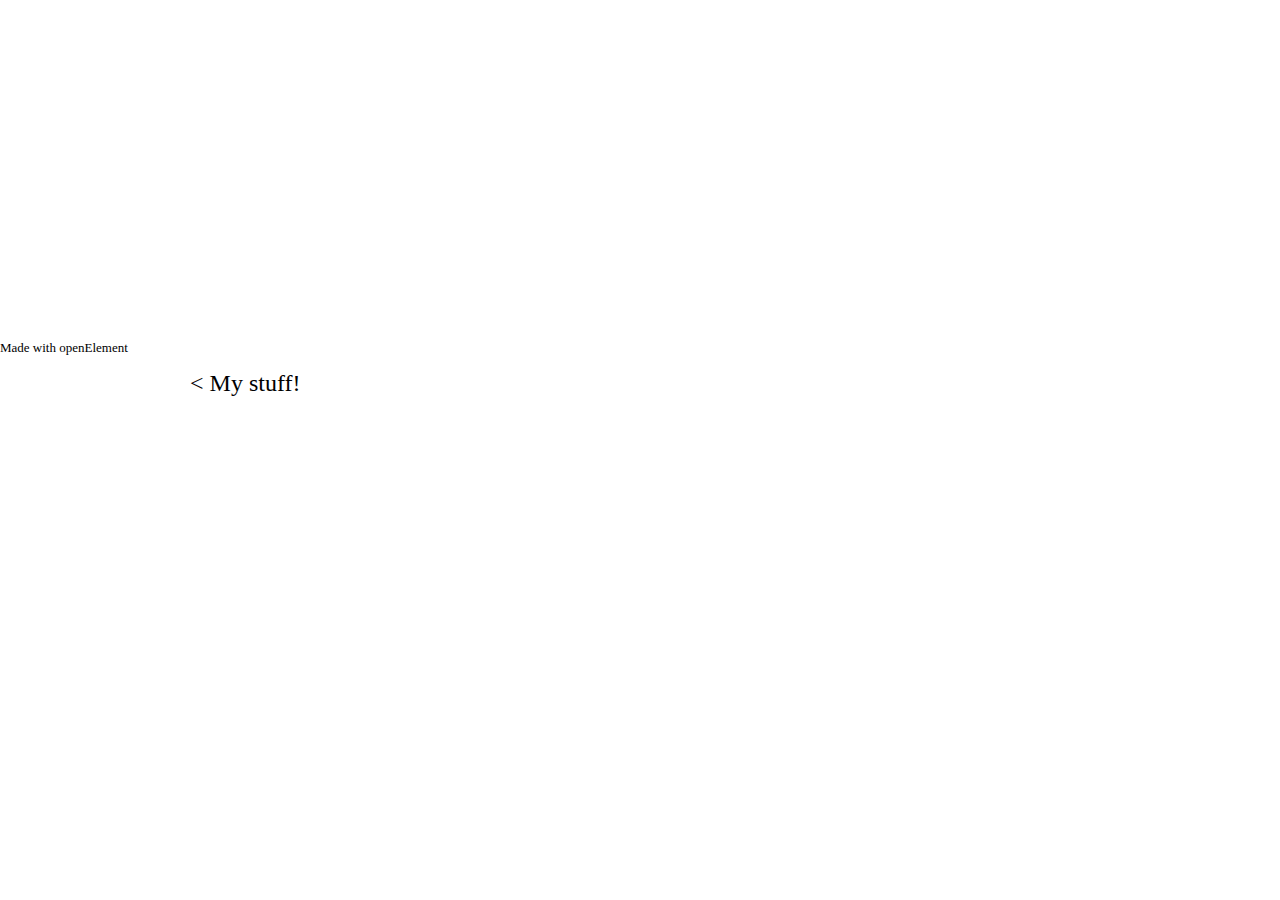
==== index.htm @ 85e3beb6 "Add files via upload" ====
<!DOCTYPE HTML>
<html xmlns="http://www.w3.org/1999/xhtml" dir="ltr" lang="en">
 <head>
  <meta http-equiv="content-type" content="text/html; charset=UTF-8" />
  <meta name="generator" content="openElement (1.57.9)" />
  <link id="openElement" rel="stylesheet" type="text/css" href="WEFiles/Css/v02/openElement.css?v=50491101600" />
  <link id="OETemplate1" rel="stylesheet" type="text/css" href="Templates/Base.css?v=50491101600" />
  <link id="OEBase" rel="stylesheet" type="text/css" href="index.css?v=50491101600" />
  <!--[if lte IE 7]>
  <link rel="stylesheet" type="text/css" href="WEFiles/Css/ie7.css?v=50491101600" />
  <![endif]-->
  <script type="text/javascript">
   var WEInfoPage = {"PHPVersion":"phpOK","OEVersion":"1-57-9","PagePath":"index","Culture":"DEFAULT","LanguageCode":"EN","RelativePath":"","RenderMode":"Export","PageAssociatePath":"index","EditorTexts":null};
  </script>
  <script type="text/javascript" src="WEFiles/Client/jQuery/1.10.2.js?v=50491101600"></script>
  <script type="text/javascript" src="WEFiles/Client/jQuery/migrate.js?v=50491101600"></script>
  <script type="text/javascript" src="WEFiles/Client/Common/oe.min.js?v=50491101600"></script>
  <script type="text/javascript" src="index(var).js?v=50491101600"></script>
  <script type="text/javascript" src="WEFiles/Client/jQuery/Plugins/jquery.ui.core.js?v=50491101600"></script>
  <script type="text/javascript" src="WEFiles/Client/jQuery/Plugins/jquery.ui.effects.js?v=50491101600"></script>
  <script type="text/javascript" src="WEFiles/Client/jQuery/Plugins/jquery.ui.accordion-v21.js?v=50491101600"></script>
  <script type="text/javascript" src="WEFiles/Client/WEMenuAccordion-v22.js?v=50491101600"></script>
  <style id="OEScriptManager" type="text/css">
   #XBody, #XBody .OESZ_DivContent, #XBody .OESZ_XBodyContent, #XBody .OESZ_XBodyFooter {
     width:			100% !important;
     margin-left:		auto; 
     margin-right: 	auto;
   }
  </style>
  <title>DGTNT GITHUB</title>
  <script type="text/javascript">
   
  </script>
 </head>
 <body class="" data-gl="{&quot;KeywordsHomeNotInherits&quot;:false}">
  <form id="XForm" method="post" action="#"></form>
  <div id="XBody" class="BaseDiv RBoth OEPageXbody OESK_XBody_Default" style="z-index:1000">
   <div class="OESZ OESZ_DivContent OESZG_XBody">
    <div class="OESZ OESZ_XBodyContent OESZG_XBody OECT OECT_Content OECTAbs">
     <div id="WEf7883ef5f3" class="BaseDiv RKeepRatio OEWEImage OESK_WEImage_Default" style="z-index:1001">
      <div class="OESZ OESZ_DivContent OESZG_WEf7883ef5f3">
       <img src="WEFiles/Image/WEImage/DGTNT%20Color-WEf7883ef5f3.png" class="OESZ OESZ_Img OESZG_WEf7883ef5f3" alt="" />
      </div>
     </div>
     <div id="WE5f3b88ecbe" class="BaseDiv RKeepRatio OEWEImage OESK_WEImage_Default" style="z-index:1005">
      <div class="OESZ OESZ_DivContent OESZG_WE5f3b88ecbe">
       <img src="WEFiles/Image/WEImage/DGTNTNewWeb-WE5f3b88ecbe.png" class="OESZ OESZ_Img OESZG_WE5f3b88ecbe" alt="" />
      </div>
     </div>
     <div id="WEddfed02102" class="BaseDiv RBoth OEWEMenuAccordion OESK_WEMenuAccordion_db331391" style="z-index:1004">
      <div class="OESZ OESZ_DivContent OESZG_WEddfed02102">
       <div class="OESZ OESZ_Top OESZG_WEddfed02102"></div>
       <h3 class="OESZ OESZ_FirstTitle OESZG_WEddfed02102">
        <a href="index.htm#section1">Home</a>
       </h3>
       <ul class="OESZ OESZ_Box OESZG_WEddfed02102" style="list-style-type:none; height:0px; padding: 0px; margin:0px;">
        <li style="display:none"></li>
       </ul>
       <h3 class="OESZ OESZ_FirstTitle OESZG_WEddfed02102">
        <a href="https://sites.google.com/view/dgtntofficial">Main site</a>
       </h3>
       <ul class="OESZ OESZ_Box OESZG_WEddfed02102" style="list-style-type:none; height:0px; padding: 0px; margin:0px;">
        <li style="display:none"></li>
       </ul>
       <h3 class="OESZ OESZ_FirstTitle OESZG_WEddfed02102">
        <a href="https://sites.google.com/site/dgtntplus">dgtnt+</a>
       </h3>
       <ul class="OESZ OESZ_Box OESZG_WEddfed02102" style="list-style-type:none; height:0px; padding: 0px; margin:0px;">
        <li style="display:none"></li>
       </ul>
       <h3 class="OESZ OESZ_FirstTitle OESZG_WEddfed02102">
        <a href="https://kiwiirc.com/client?settings=14918f54022e470c1b06ba320f2ff114">IRC web</a>
       </h3>
       <ul class="OESZ OESZ_Box OESZG_WEddfed02102" style="list-style-type:none; height:0px; padding: 0px; margin:0px;">
        <li style="display:none"></li>
       </ul>
       <h3 class="OESZ OESZ_FirstTitle OESZG_WEddfed02102">
        <a href="https://daviddgtnt.fandom.com">Wiki</a>
       </h3>
       <ul class="OESZ OESZ_Box OESZG_WEddfed02102" style="list-style-type:none; height:0px; padding: 0px; margin:0px;">
        <li style="display:none"></li>
       </ul>
       <h3 class="OESZ OESZ_FirstTitle OESZG_WEddfed02102">
        <a href="/X16.htm">X16</a>
       </h3>
       <ul class="OESZ OESZ_Box OESZG_WEddfed02102" style="list-style-type:none; height:0px; padding: 0px; margin:0px;">
        <li style="display:none"></li>
       </ul>
       <h3 class="OESZ OESZ_FirstTitle OESZG_WEddfed02102">
        <a href="https://scratch.mit.edu/projects/340311973">Ziggy</a>
       </h3>
       <ul class="OESZ OESZ_Box OESZG_WEddfed02102" style="list-style-type:none; height:0px; padding: 0px; margin:0px;">
        <li style="display:none"></li>
       </ul>
       <h3 class="OESZ OESZ_FirstTitle OESZG_WEddfed02102">
        <a href="disney3">Disney3</a>
       </h3>
       <ul class="OESZ OESZ_Box OESZG_WEddfed02102" style="list-style-type:none; height:0px; padding: 0px; margin:0px;">
        <li style="display:none"></li>
       </ul>
       <div class="OESZ OESZ_Bottom OESZG_WEddfed02102"></div>
      </div>
     </div>
     <div id="WEef2cf0b130" class="BaseDiv RNone OEWELabel OESK_WELabel_Default" style="z-index:1002">
      <div class="OESZ OESZ_DivContent OESZG_WEef2cf0b130">
       <span class="OESZ OESZ_Text OESZG_WEef2cf0b130 ContentBox">Made with openElement<br /></span>
      </div>
     </div>
     <div id="WE9dd5ec173f" class="BaseDiv RKeepRatio OEWEImage OESK_WEImage_Default" style="z-index:1003">
      <div class="OESZ OESZ_DivContent OESZG_WE9dd5ec173f">
       <img src="WEFiles/Image/WEImage/oe_80-WE9dd5ec173f.png" class="OESZ OESZ_Img OESZG_WE9dd5ec173f" alt="" />
      </div>
     </div>
     <div id="WE17e90b3874" class="BaseDiv RNone OEWELabel OESK_WELabel_Default" style="z-index:1006">
      <div class="OESZ OESZ_DivContent OESZG_WE17e90b3874">
       <span class="OESZ OESZ_Text OESZG_WE17e90b3874 ContentBox">&lt; My stuff!</span>
      </div>
     </div>
    </div>
    <div class="OESZ OESZ_XBodyFooter OESZG_XBody OECT OECT_Footer OECTAbs"></div>
   </div>
  </div>
 </body>
</html>
---- index.css ----
/*MinVersion*/
.OESK_XBody_Default{width:900px}.OESK_XBody_Default .OESZ_XBodyContent{width:100%;height:550px}.OESK_XBody_Default .OESZ_XBodyFooter{width:100%;height:50px}.OESK_WEMenuAccordion_db331391{min-width:189px;background-color:transparent}.OESK_WEMenuAccordion_db331391 .OESZ_FirstTitle a:link{color:#fff}.OESK_WEMenuAccordion_db331391 .OESZ_FirstTitle a:visited{color:#fff}.OESK_WEMenuAccordion_db331391 .OESZ_FirstTitle a:hover{color:#fff}.OESK_WEMenuAccordion_db331391 .OESZ_FirstTitle{width:189px;height:26px;color:#c0c0c0;line-height:25px;margin:0;padding:0 0 0 10px;text-align:justify;background-color:transparent;background-repeat:no-repeat;font-size:12px;font-family:Arial,Helvetica,sans-serif;background-image:url("WEFiles/Image/Skin/6d71f492.png")}.OESK_WEMenuAccordion_db331391 .OE_Over.OESZ_FirstTitle{color:#e0e0e0}.OESK_WEMenuAccordion_db331391 .OESZ_FirstTitleSelect{color:#c0c0c0;background-color:transparent}.OESK_WEMenuAccordion_db331391 .OE_Over.OESZ_FirstTitleSelect{color:#e0e0e0}.OESK_WEMenuAccordion_db331391 .OESZ_Box{height:auto;color:#fff;margin:0;padding:0;overflow:hidden;background-color:transparent}.OESK_WEMenuAccordion_db331391 .OESZ_Line{color:#fff;line-height:13px;padding:0 0 0 25px;font-size:12px;font-family:Arial,Helvetica,sans-serif}.OESK_WEMenuAccordion_db331391 .OE_Over.OESZ_Line{color:#fff}.OESK_WEMenuAccordion_db331391 .OESZ_Separator{height:1px;background-color:transparent}.OESK_WEMenuAccordion_db331391 .OESZ_Icon{border:0 none;padding:0 2px 0 0;vertical-align:middle}.OESK_WEMenuAccordion_db331391 .OESZ_Box2{color:#fff;margin:0;padding:0 0 0 15px}.OESK_WEMenuAccordion_db331391 .OE_Over.OESZ_Box2{color:#fff}.OESK_WELabel_Default{width:350px}#XBody .OESZ_XBodyContent{display:block}#XBody .OESZ_XBodyFooter{display:block}#XBody .OESZ_XBodyHeader{display:none}#XBody .OESZ_XBodyLeftColumn{display:none}#XBody .OESZ_XBodyRightColumn{display:none}#XBody .OESZ_Wrap_Columns{padding-left:0;padding-right:0}#WEddfed02102{position:absolute;left:0;top:130px;width:190px;height:270px}#WEf7883ef5f3{position:absolute;left:0;top:0;width:188px;height:auto}#WEf7883ef5f3 .OESZ_Img{width:100%}#WEef2cf0b130{position:absolute;left:0;top:340px;width:auto;height:auto;font-size:13px}#WE9dd5ec173f{position:absolute;left:140px;top:340px;width:44px;height:auto}#WE9dd5ec173f .OESZ_Img{width:100%}#WE5f3b88ecbe{position:absolute;left:190px;top:0;width:569px;height:auto}#WE5f3b88ecbe .OESZ_Img{width:100%}#WEd544f1fc2d{position:absolute;left:330px;top:140px;width:auto;height:auto}#WE6676a9046a{position:absolute;left:350px;top:260px;width:auto;height:auto}#WE17e90b3874{position:absolute;left:190px;top:370px;width:auto;height:auto;font-size:24px}@media only screen and (max-width:1199px){#WEddfed02102{position:absolute}}@media only screen and (max-width:767px){#WEddfed02102{position:absolute}}@media only screen and (max-width:480px){#WEddfed02102{position:absolute}#WEf7883ef5f3{position:absolute}#WEf7883ef5f3 .OESZ_Img{width:100%;height:auto}#WEef2cf0b130{position:absolute}#WE9dd5ec173f{position:absolute}#WE9dd5ec173f .OESZ_Img{width:100%;height:auto}}
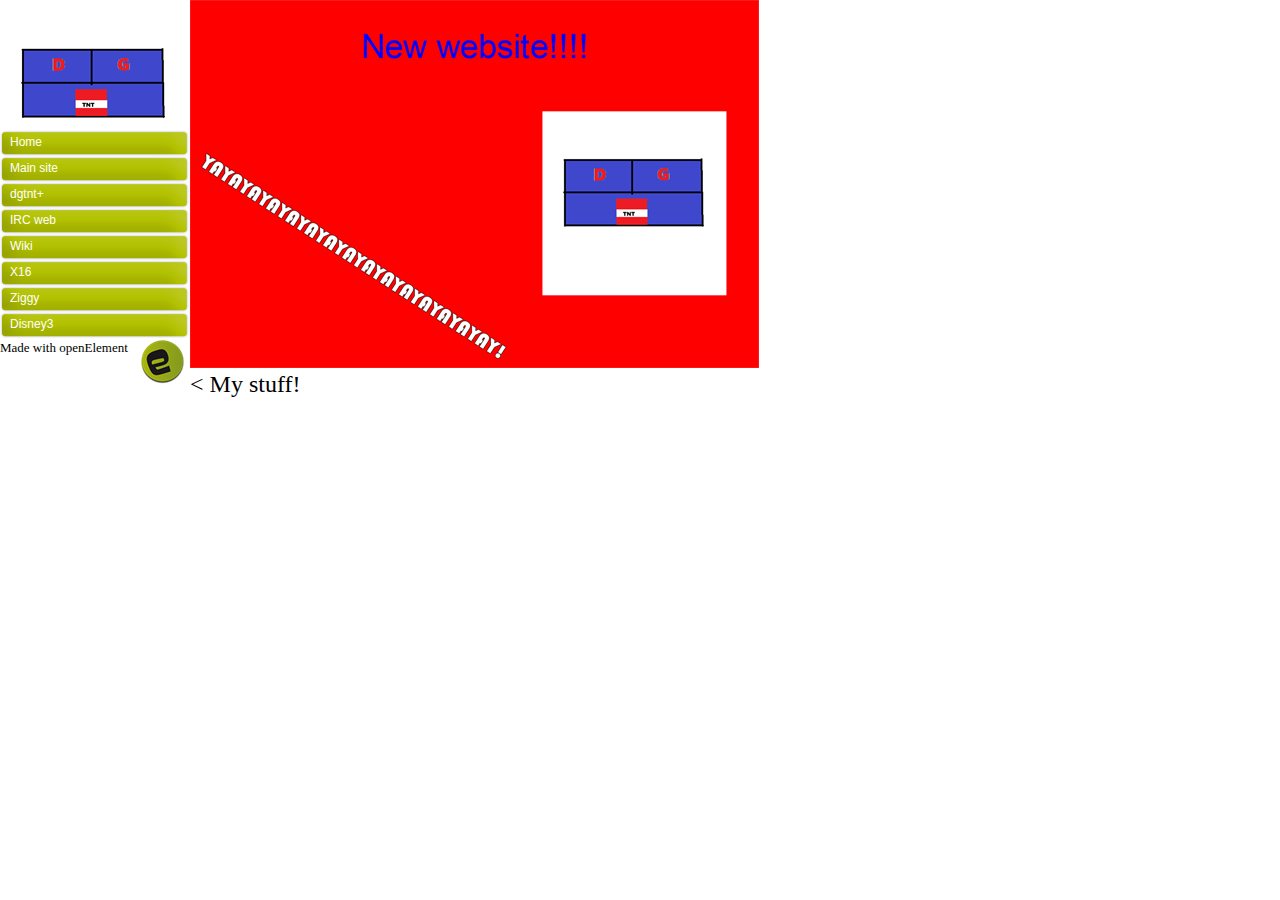
==== commit 2b7d6093: "Added favicon to index.htm" ====
--- a/index.htm
+++ b/index.htm
@@ -28,6 +28,7 @@
    }
   </style>
   <title>DGTNT GITHUB</title>
+  <link rel="shortcut icon" href="Files/Image/DGTNT Color.png">
   <script type="text/javascript">
    
   </script>
@@ -81,7 +82,7 @@
         <li style="display:none"></li>
        </ul>
        <h3 class="OESZ OESZ_FirstTitle OESZG_WEddfed02102">
-        <a href="/X16.htm">X16</a>
+        <a href="X16">X16</a>
        </h3>
        <ul class="OESZ OESZ_Box OESZG_WEddfed02102" style="list-style-type:none; height:0px; padding: 0px; margin:0px;">
         <li style="display:none"></li>
--- a/WEFiles/Css/v02/openElement.css
+++ b/WEFiles/Css/v02/openElement.css
@@ -0,0 +1 @@
+body{padding:0 !important;margin:0 !important;font-size:16px;line-height:1.2;-webkit-text-size-adjust:100%}.OESK_XBody_Default{margin:0 auto 0 auto}.Fs1{font-size:10px}.Fs2{font-size:13px}.Fs3{font-size:16px}.Fs4{font-size:18px}.Fs5{font-size:24px}.Fs6{font-size:32px}h1,h2,h3,h4,h5,h6{padding:0;margin:0;font-weight:inherit;font-style:inherit;font-size:inherit}img{border:none}div{position:relative;border-width:0;text-decoration:inherit}.BaseDiv{overflow:visible;position:absolute}.BaseDiv.oeOrigLimits{overflow:visible !important;min-height:15px;min-width:15px}.BaseDiv.OEWEHr{min-height:15px}.BaseDiv.OEWEHrVertival{min-width:15px}#XBody{position:relative}#XBody div.BaseDiv>.OESZ_DivContent{padding:0;margin:0}#XBody div.BaseDiv.RBoth>.OESZ_DivContent,#XBody div.BaseDiv.RKeepRatio>.OESZ_DivContent{width:100%;height:100%}#XBody div.BaseDiv.RWidth>.OESZ_DivContent{width:100%;height:auto}#XBody div.BaseDiv.RHeight>.OESZ_DivContent{width:auto;height:100%}.ContentBox{display:-moz-inline-stack;display:inline-block;width:inherit;height:inherit;box-sizing:border-box;-webkit-box-sizing:border-box;-moz-box-sizing:border-box}.MaxBox{display:-moz-inline-stack;display:inline-block;width:100%;height:100%;box-sizing:border-box;-webkit-box-sizing:border-box;-moz-box-sizing:border-box}.OESZ_DivLeft1,.OESZ_DivLeft2,.OESZ_DivLeft3,.OESZ_DivLeft4,.OESZ_DivRight1,.OESZ_DivRight2,.OESZ_DivRight3,.OESZ_DivRight4{position:absolute;overflow:hidden;z-index:1}a:link,a:visited,a:hover,a:active{text-decoration:none;color:#00f}.FontBlock{display:inline}.OECT{width:100%;height:100%;min-height:15px;min-width:15px}.BaseDiv>.OESZ_DivContent>.OECT{overflow:visible}.BaseDiv.RBoth:not(#XBody)>.OESZ_DivContent>.OECT{overflow:auto}.OESZG_XBody.OECT{overflow:visible}.OECenterAB{top:0 !important;bottom:0 !important;left:0 !important;right:0 !important;margin:auto !important}.OECenterAH{left:0 !important;right:0 !important;margin-left:auto !important;margin-right:auto !important}.OECenterAV{top:0 !important;bottom:0 !important;margin-top:auto !important;margin-bottom:auto !important}.OECenterRH{margin-left:auto !important;margin-right:auto !important;float:none !important;text-align:left;left:0 !important;right:0 !important}.OERelLine{width:100%;clear:both}.OECTRel>.OERelLine>.BaseDiv,.OECTRel>.OEIteratorParent>.OEIterator>.OERelLine>.BaseDiv,.OECTRel>.OEIteratorParent>.OERelLine>.OEIterator>.BaseDiv{position:relative !important;left:auto !important;right:auto !important;top:auto !important;bottom:auto !important;display:inline-block;text-align:left}.OECTRel>.OERelLine.OEHAlignL,.OECTRel>.OEIteratorParent>.OERelLine.OEHAlignL,.OECTRel>.OEIteratorParent>.OEIterator>.OERelLine.OEHAlignL{text-align:left}.OECTRel>.OERelLine.OEHAlignC,.OECTRel>.OEIteratorParent>.OERelLine.OEHAlignC,.OECTRel>.OEIteratorParent>.OEIterator>.OERelLine.OEHAlignC{text-align:center}.OECTRel>.OERelLine.OEHAlignR,.OECTRel>.OEIteratorParent>.OERelLine.OEHAlignR,.OECTRel>.OEIteratorParent>.OEIterator>.OERelLine.OEHAlignR{text-align:right}.OECTRel>.OERelLine.OEVAlignT>.BaseDiv,.OECTRel>.OEIteratorParent>.OEIterator>.OERelLine.OEVAlignT>.BaseDiv,.OECTRel>.OEIteratorParent>.OERelLine.OEVAlignT>.OEIterator>.BaseDiv{vertical-align:top}.OECTRel>.OERelLine.OEVAlignM>.BaseDiv,.OECTRel>.OEIteratorParent>.OEIterator>.OERelLine.OEVAlignM>.BaseDiv,.OECTRel>.OEIteratorParent>.OERelLine.OEVAlignM>.OEIterator>.BaseDiv{vertical-align:middle}.OECTRel>.OERelLine.OEVAlignB>.BaseDiv,.OECTRel>.OEIteratorParent>.OEIterator>.OERelLine.OEVAlignB>.BaseDiv,.OECTRel>.OEIteratorParent>.OERelLine.OEVAlignB>.OEIterator>.BaseDiv{vertical-align:bottom}.OEWinModal{position:absolute;top:0;left:0;width:100%;height:100%;z-index:10000000;background:url('../../Image/ModalBackgound.png')}#OELoading{cursor:wait}#OELoadingAnim{top:50%;left:50%;width:132px;height:17px;margin-top:-8px;margin-left:-66px;background-image:url('../../Image/Loading2.gif')}#ModalPopupBlock{position:absolute;width:350px;z-index:10000000;background-color:#eee;border:1px outset #414040;box-shadow:0 0 3px 1px #3a3939;-webkit-box-shadow:0 0 3px 1px #3a3939;-moz-box-shadow:0 0 3px 1px #3a3939;-webkit-border-radius:0 0 3px 1px #3a3939;-moz-border-radius:0 0 3px 1px #3a3939}#ModalPopupBlockClose{position:absolute;right:-12px;top:-12px;background:url('../../Image/delete.png') no-repeat;cursor:pointer;width:28px;height:28px;z-index:1}#ModalPopupBlockContent{font:lighter 13px Arial,sans-serif;text-align:center;width:auto;max-height:200px;margin:20px 0 0 0;padding:0 5px 20px 5px;overflow:auto}#ModalPopupBlockFooter{width:auto;text-align:center;padding:5px;margin:0 8px 0 8px;border-top:1px solid #d3d3d3}#ModalPopupBlockFooter input{width:100px}.OEWEMenuAccordion{outline:none}.OESZ_FirstTitle{outline:none}.inputBoxSizing input,.inputBoxSizing textarea{width:100%;-webkit-box-sizing:border-box;-moz-box-sizing:border-box;box-sizing:border-box}.opentip-container{font:lighter 11px/1.3 Arial,sans-serif}.OEValidatorIco{background:url('../../Image/warning.png') no-repeat;width:16px;height:16px;float:left;margin-right:3px}.oe-wrap-aspect-ratio{position:relative;display:block;left:0 !important;top:0 !important;right:0 !important}.oe-subwrap-aspect-ratio{position:absolute;display:block;left:0 !important;top:0 !important;right:0 !important;bottom:0 !important;margin:0 !important;padding:0 !important}.opentip-container.stem-left .ot-close{top:-14px !important;right:-20px !important;left:auto !important}.opentip-container.stem-right .ot-close{top:-14px !important;left:-20px !important;right:auto !important}.OEWEAnchor a:before{content:""}.OESZ_XBodyLeftColumn,.OESZ_LeftColumn,.OESZ_XBodyRightColumn,.OESZ_RightColumn{position:absolute;height:100%;top:0}.OESZ_XBodyLeftColumn,.OESZ_LeftColumn{left:0}.OESZ_XBodyRightColumn,.OESZ_RightColumn{right:0}.OESZ_Wrap_Columns_NoLeft{padding-left:0 !important}.OESZ_Wrap_Columns_NoRight{padding-right:0 !important}img.OESZ_Img{display:block}.oemd-abs-full{position:absolute;left:0;top:0;right:0;bottom:0}.OEWEPanel>.OESZ_DivContent>:not(div){height:100%}@media screen and (orientation:landscape){.doesnt-exist{background:none}}--- a/Templates/Base.css
+++ b/Templates/Base.css
@@ -0,0 +1,2 @@
+/*MinVersion*/
+.OESK_XBody_Default{width:900px}.OESK_XBody_Default .OESZ_XBodyContent{width:100%;height:550px}.OESK_XBody_Default .OESZ_XBodyFooter{width:100%;height:50px}#XBody .OESZ_XBodyContent{display:block}#XBody .OESZ_XBodyFooter{display:block;height:50px}#XBody .OESZ_XBodyHeader{display:none;height:50px}#XBody .OESZ_XBodyLeftColumn{display:none;width:50px}#XBody .OESZ_XBodyRightColumn{display:none;width:50px}#XBody .OESZ_Wrap_Columns{padding-left:0;padding-right:0}--- a/WEFiles/Css/ie7.css
+++ b/WEFiles/Css/ie7.css
@@ -0,0 +1,6 @@
+﻿.OECenterAB {hack: expression(function(e){$(e).removeClass('OECenterAB').addClass('OECenterAB_IE')}(this))}
+.OECenterAH {hack: expression(function(e){$(e).removeClass('OECenterAH').addClass('OECenterAH_IE')}(this))}
+.OECenterAV {hack: expression(function(e){$(e).removeClass('OECenterAV').addClass('OECenterAV_IE')}(this))}
+.OECenterAB_IE {hack: expression(function(e){$(e).css("margin","0 !important").css("left",(e.parentNode.clientWidth - e.offsetWidth) / 2).css("top",(e.parentNode.clientHeight - e.offsetHeight) / 2)}(this))}
+.OECenterAH_IE {hack: expression(function(e){$(e).css("margin","0 !important").css("left",(e.parentNode.clientWidth - e.offsetWidth) / 2)}(this))}
+.OECenterAV_IE {hack: expression(function(e){$(e).css("margin","0 !important").css("top",(e.parentNode.clientHeight - e.offsetHeight) / 2)}(this))}